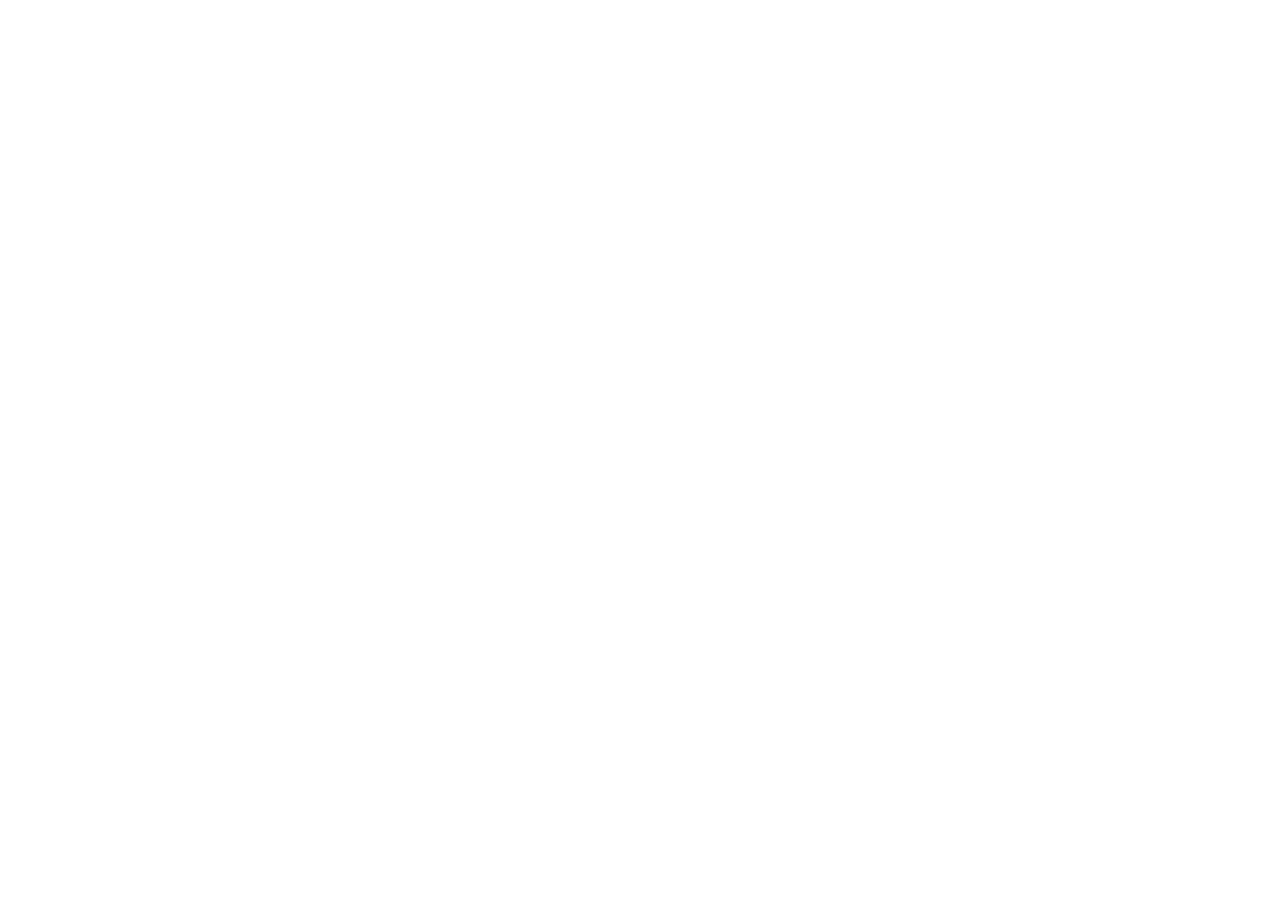
==== index.html @ 15a1eb80 "대문추가" ====
<!DOCTYPE html>
<html lang="en">
<head>
    <meta charset="UTF-8">
    <meta name="viewport" content="width=device-width, initial-scale=1.0">
    <title>이것은 대문이다</title>
</head>
<body>
    
</body>
</html>
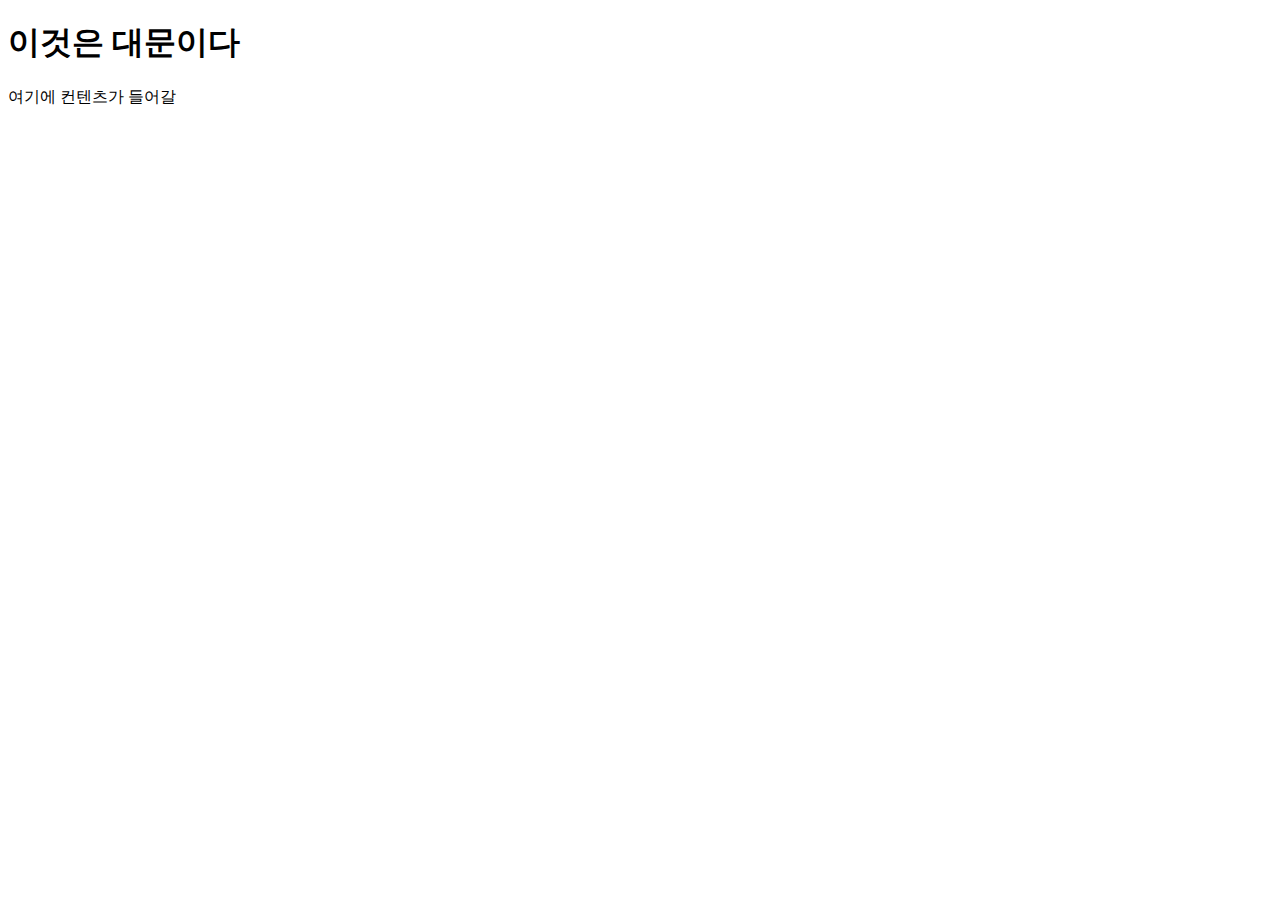
==== commit fee1b30b: "Add new HTML files for mathematical concepts and update main index" ====
--- a/index.html
+++ b/index.html
@@ -6,6 +6,8 @@
     <title>이것은 대문이다</title>
 </head>
 <body>
-    
+    <h1>이것은 대문이다</h1>
+    <p>여기에 컨텐츠가 들어갈</p>
+        
 </body>
 </html>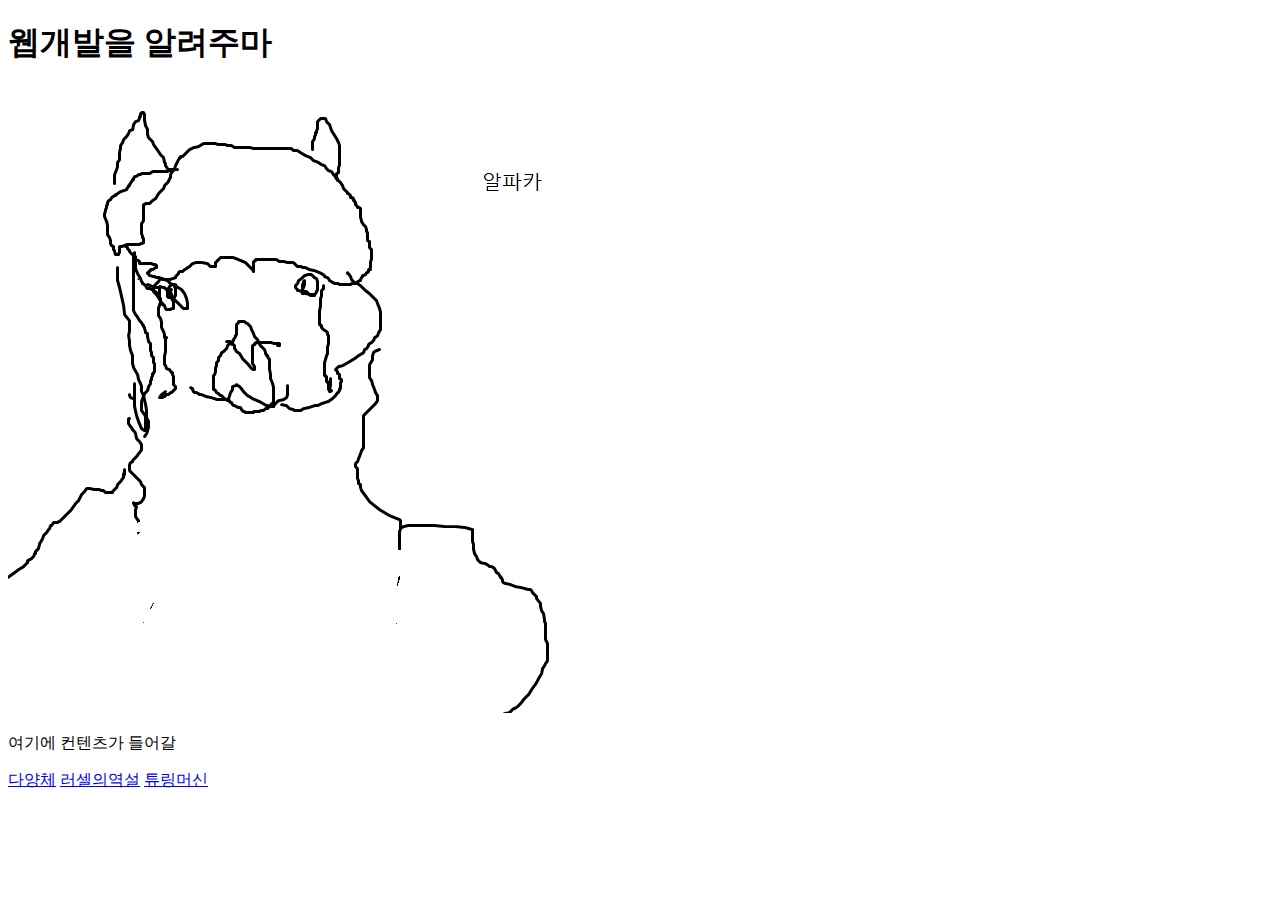
==== commit bf603a29: "Update index.html title and add new content links; add alpaca image" ====
--- a/index.html
+++ b/index.html
@@ -3,11 +3,14 @@
 <head>
     <meta charset="UTF-8">
     <meta name="viewport" content="width=device-width, initial-scale=1.0">
-    <title>이것은 대문이다</title>
+    <title>웹개발을 알려주마</title>
 </head>
 <body>
-    <h1>이것은 대문이다</h1>
+    <h1>웹개발을 알려주마</h1>
+    <img src="알파카대문.png">
     <p>여기에 컨텐츠가 들어갈</p>
-        
+        <a href="manifold/index.html">다양체</a>
+        <a href="rusel/index.html">러셀의역설</a>
+        <a href="ActivePassive/index.html">튜링머신</a>
 </body>
 </html>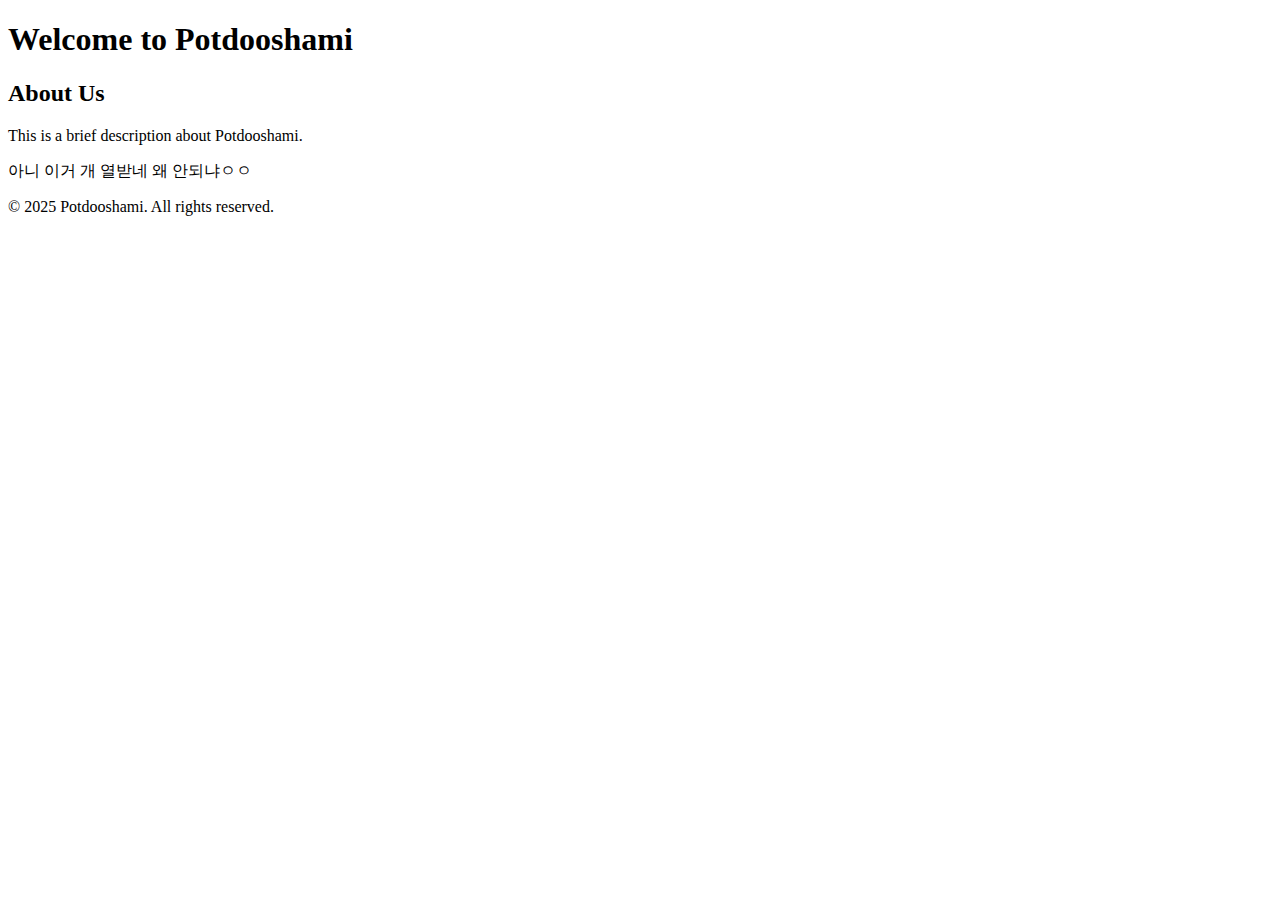
==== commit f5b1fd9a: "Add index.html with initial content and structure for Potdooshami" ====
--- a/index.html
+++ b/index.html
@@ -3,14 +3,22 @@
 <head>
     <meta charset="UTF-8">
     <meta name="viewport" content="width=device-width, initial-scale=1.0">
-    <title>웹개발을 알려주마</title>
+    <title>Potdooshami</title>
+    <link rel="stylesheet" href="styles.css">
 </head>
 <body>
-    <h1>웹개발을 알려주마</h1>
-    <img src="알파카대문.png">
-    <p>여기에 컨텐츠가 들어갈</p>
-        <a href="manifold/index.html">다양체</a>
-        <a href="rusel/index.html">러셀의역설</a>
-        <a href="ActivePassive/index.html">튜링머신</a>
+    <header>
+        <h1>Welcome to Potdooshami</h1>
+    </header>
+    <main>
+        <section>
+            <h2>About Us</h2>
+            <p>This is a brief description about Potdooshami.</p>
+            <p>아니 이거 개 열받네 왜 안되냐ㅇㅇ</p>
+        </section>
+    </main>
+    <footer>
+        <p>&copy; 2025 Potdooshami. All rights reserved.</p>
+    </footer>
 </body>
 </html>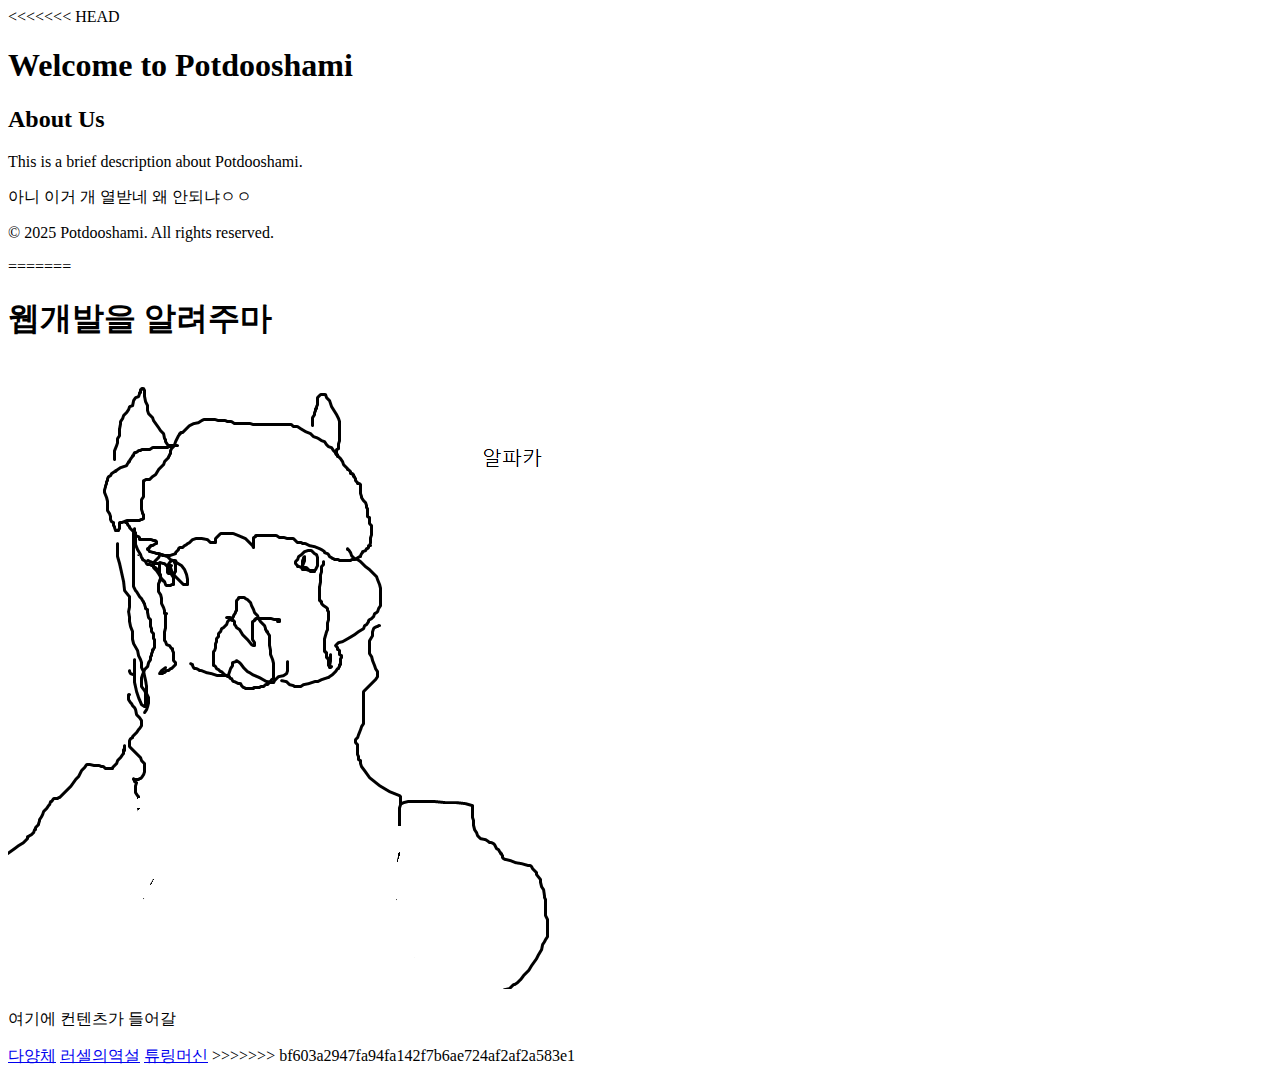
==== commit dfc5c207: "Merge branch 'main' of https://github.com/Potdooshami/Potdooshami.github.io" ====
--- a/index.html
+++ b/index.html
@@ -3,6 +3,7 @@
 <head>
     <meta charset="UTF-8">
     <meta name="viewport" content="width=device-width, initial-scale=1.0">
+<<<<<<< HEAD
     <title>Potdooshami</title>
     <link rel="stylesheet" href="styles.css">
 </head>
@@ -20,5 +21,16 @@
     <footer>
         <p>&copy; 2025 Potdooshami. All rights reserved.</p>
     </footer>
+=======
+    <title>웹개발을 알려주마</title>
+</head>
+<body>
+    <h1>웹개발을 알려주마</h1>
+    <img src="알파카대문.png">
+    <p>여기에 컨텐츠가 들어갈</p>
+        <a href="manifold/index.html">다양체</a>
+        <a href="rusel/index.html">러셀의역설</a>
+        <a href="ActivePassive/index.html">튜링머신</a>
+>>>>>>> bf603a2947fa94fa142f7b6ae724af2af2a583e1
 </body>
 </html>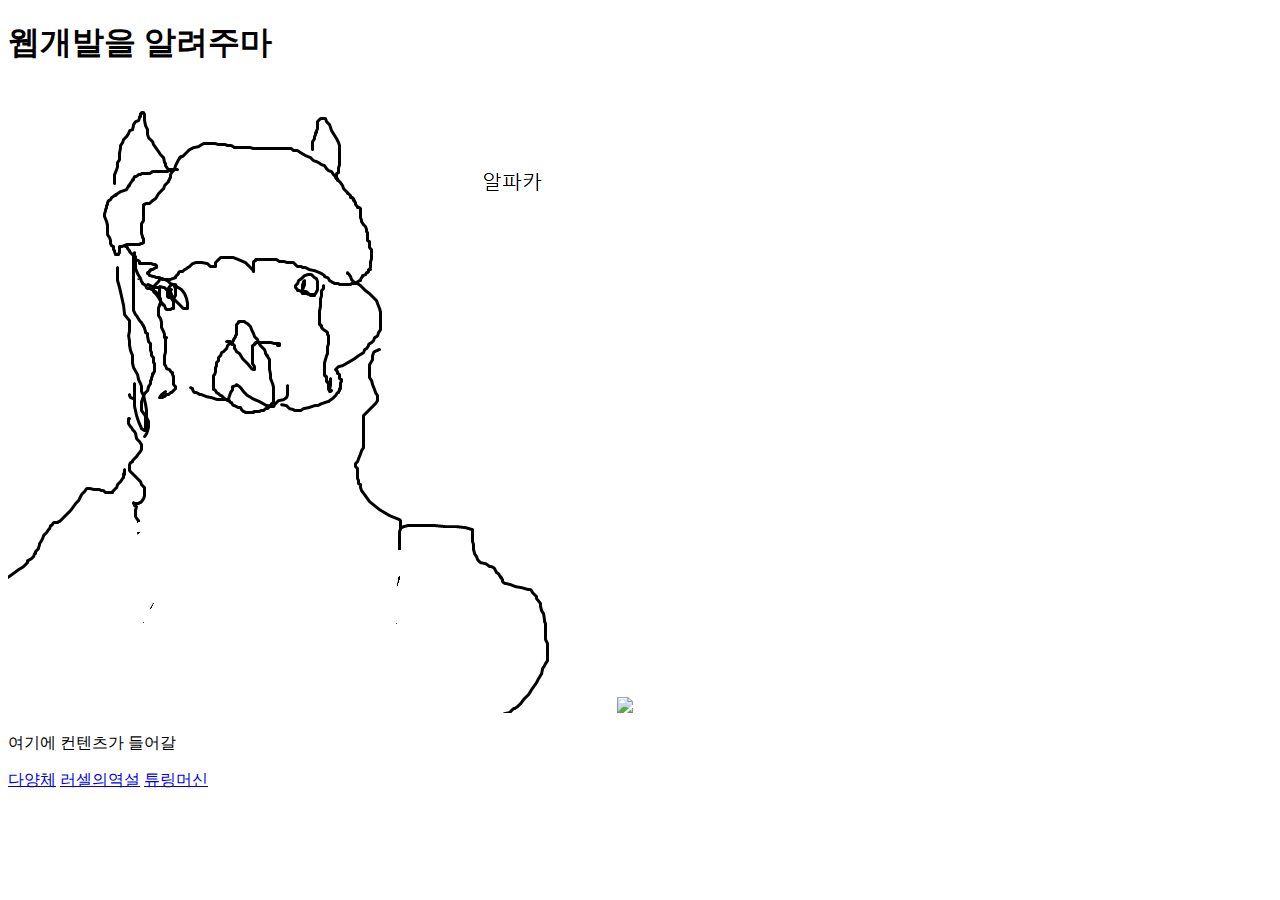
==== commit ccd3d3a8: "Update index.html title and content; add new image and links" ====
--- a/index.html
+++ b/index.html
@@ -3,34 +3,15 @@
 <head>
     <meta charset="UTF-8">
     <meta name="viewport" content="width=device-width, initial-scale=1.0">
-<<<<<<< HEAD
-    <title>Potdooshami</title>
-    <link rel="stylesheet" href="styles.css">
-</head>
-<body>
-    <header>
-        <h1>Welcome to Potdooshami</h1>
-    </header>
-    <main>
-        <section>
-            <h2>About Us</h2>
-            <p>This is a brief description about Potdooshami.</p>
-            <p>아니 이거 개 열받네 왜 안되냐ㅇㅇ</p>
-        </section>
-    </main>
-    <footer>
-        <p>&copy; 2025 Potdooshami. All rights reserved.</p>
-    </footer>
-=======
     <title>웹개발을 알려주마</title>
 </head>
 <body>
     <h1>웹개발을 알려주마</h1>
     <img src="알파카대문.png">
+    <img src="https://item.kakaocdn.net/do/0ec6adee6c6ae44c8920bcb2762cb155f43ad912ad8dd55b04db6a64cddaf76d">
     <p>여기에 컨텐츠가 들어갈</p>
         <a href="manifold/index.html">다양체</a>
         <a href="rusel/index.html">러셀의역설</a>
         <a href="ActivePassive/index.html">튜링머신</a>
->>>>>>> bf603a2947fa94fa142f7b6ae724af2af2a583e1
 </body>
 </html>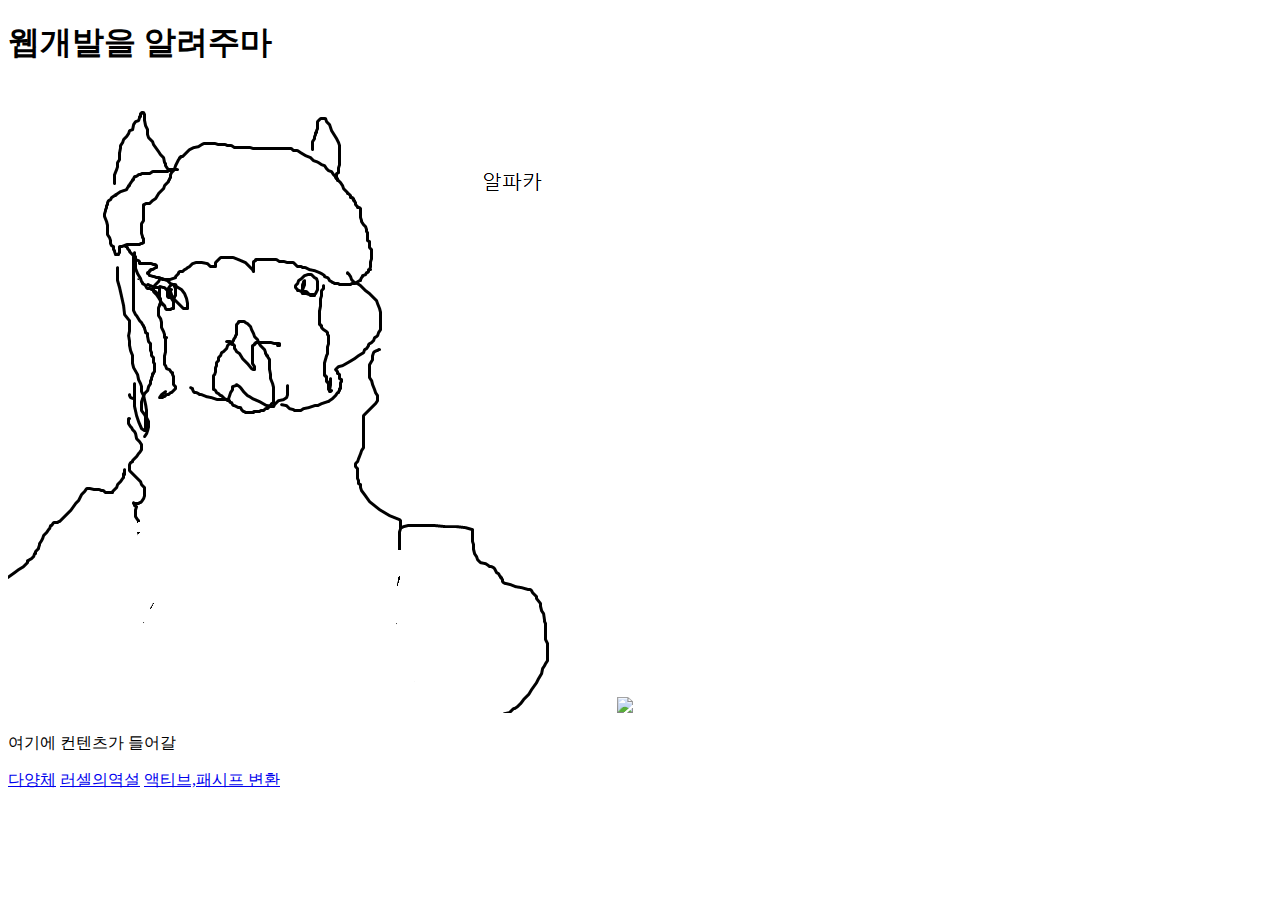
==== commit a9b6eab9: "아주 약간 수정" ====
--- a/index.html
+++ b/index.html
@@ -12,6 +12,6 @@
     <p>여기에 컨텐츠가 들어갈</p>
         <a href="manifold/index.html">다양체</a>
         <a href="rusel/index.html">러셀의역설</a>
-        <a href="ActivePassive/index.html">튜링머신</a>
+        <a href="ActivePassive/index.html">액티브,패시프 변환</a>
 </body>
-</html>+</html>
